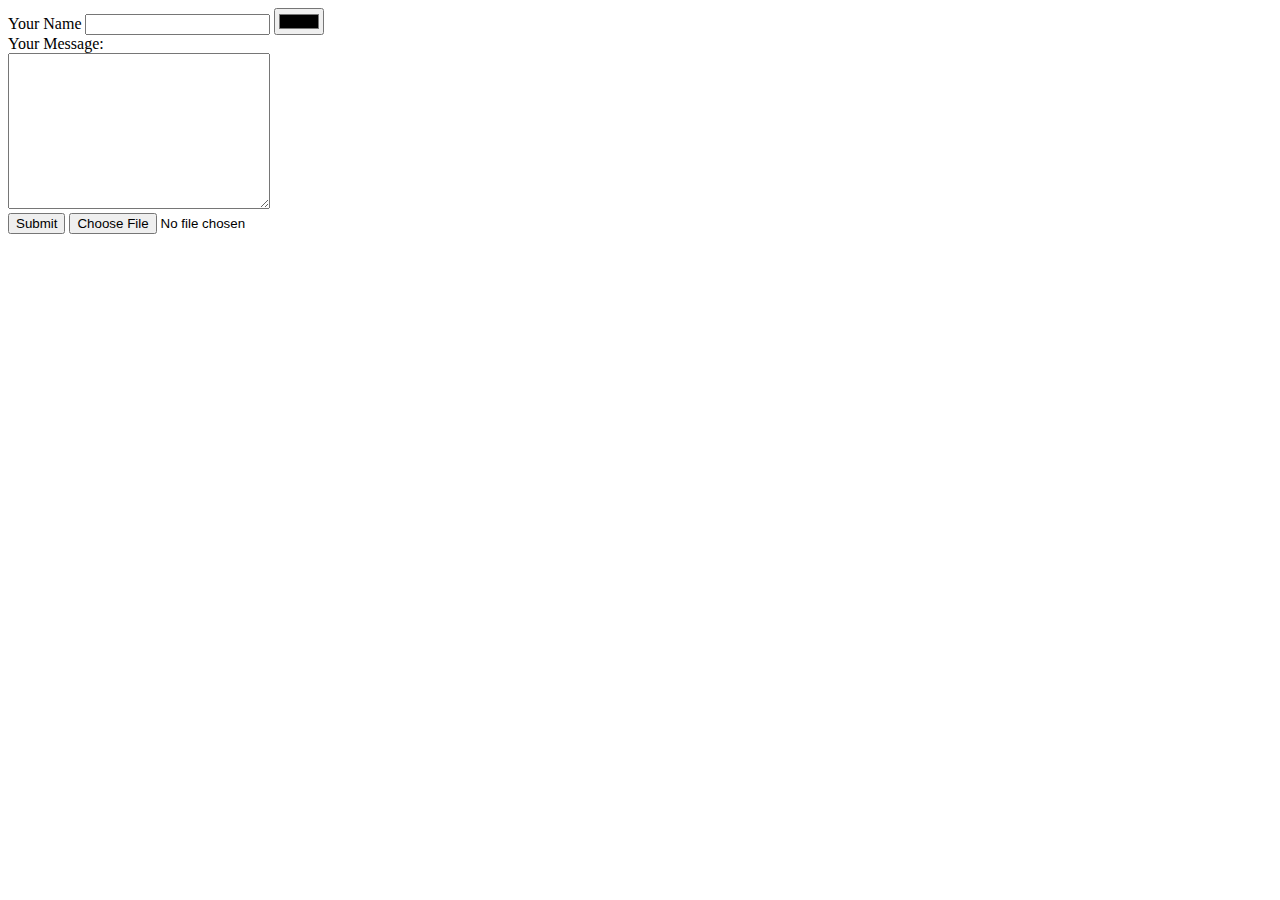
==== contact-me.html @ 763226a8 "Added initial cv files" ====
<!DOCTYPE html>
<html lang="en">

<head>
    <meta charset="UTF-8">
    <meta http-equiv="X-UA-Compatible" content="IE=edge">
    <meta name="viewport" content="width=device-width, initial-scale=1.0">
    <title>Contact Me</title>
</head>

<body>
    <form class="" action="index.html" method="post">
        <label>Your Name</label>
        <input type="text" name="" value="">
        <input type="color"><br>
        <label>Your Message:</label><br>
        <textarea name="name" id="" cols="30" rows="10"></textarea><br>
        <input type="submit">
        <input type="file">
    </form>
</body>

</html>
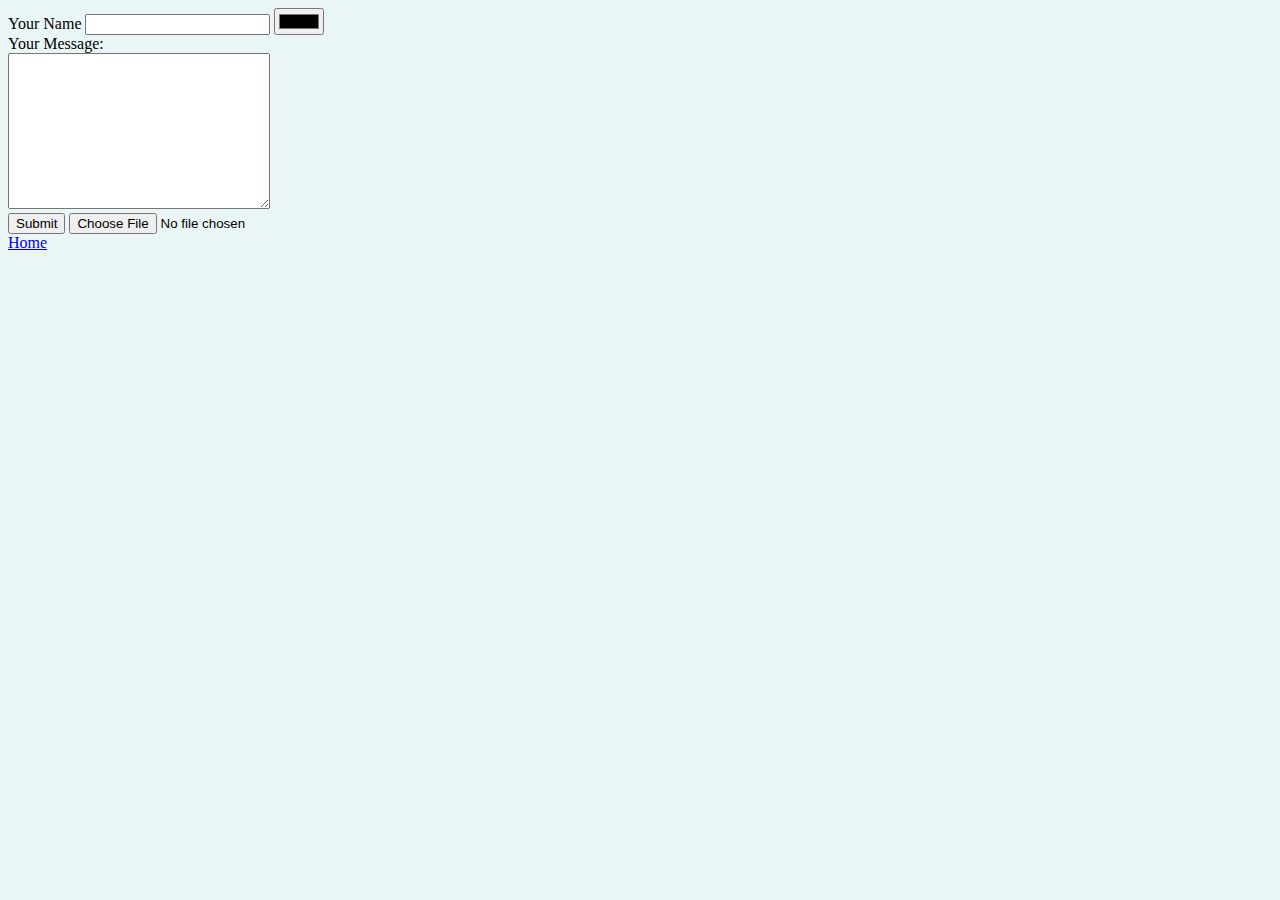
==== commit e8f1e280: "All files have been confirmed" ====
--- a/contact-me.html
+++ b/contact-me.html
@@ -1,23 +1,26 @@
-<!DOCTYPE html>
-<html lang="en">
-
-<head>
-    <meta charset="UTF-8">
-    <meta http-equiv="X-UA-Compatible" content="IE=edge">
-    <meta name="viewport" content="width=device-width, initial-scale=1.0">
-    <title>Contact Me</title>
-</head>
-
-<body>
-    <form class="" action="index.html" method="post">
-        <label>Your Name</label>
-        <input type="text" name="" value="">
-        <input type="color"><br>
-        <label>Your Message:</label><br>
-        <textarea name="name" id="" cols="30" rows="10"></textarea><br>
-        <input type="submit">
-        <input type="file">
-    </form>
-</body>
-
+<!DOCTYPE html>
+<html lang="en">
+
+<head>
+    <meta charset="UTF-8">
+    <meta http-equiv="X-UA-Compatible" content="IE=edge">
+    <meta name="viewport" content="width=device-width, initial-scale=1.0">
+    <title>Contact Me</title>
+    <link rel="stylesheet" href="css/styles.css">
+</head>
+
+<body>
+    <form class="" action="index.html" method="post">
+        <label>Your Name</label>
+        <input type="text" name="" value="">
+        <input type="color"><br>
+        <label>Your Message:</label><br>
+        <textarea name="name" id="" cols="30" rows="10"></textarea><br>
+        <input type="submit">
+        <input type="file">
+    </form>
+
+    <a href="index.html">Home</a>
+</body>
+
 </html>--- a/css/styles.css
+++ b/css/styles.css
@@ -0,0 +1,26 @@
+body {
+    background-color: #EAF6F6;
+}
+
+hr {
+    background-color: white;
+    border-style: none;
+    border-top-style: dotted;
+    border-color: grey;
+    border-width: 5px;
+    width: 5%;
+}
+
+h1 {
+    color: #66BFBF;
+}
+
+h3 {
+    color: #66BFBF;
+}
+
+/* ID SELECTORS */
+
+#heading {
+    color: red;
+}